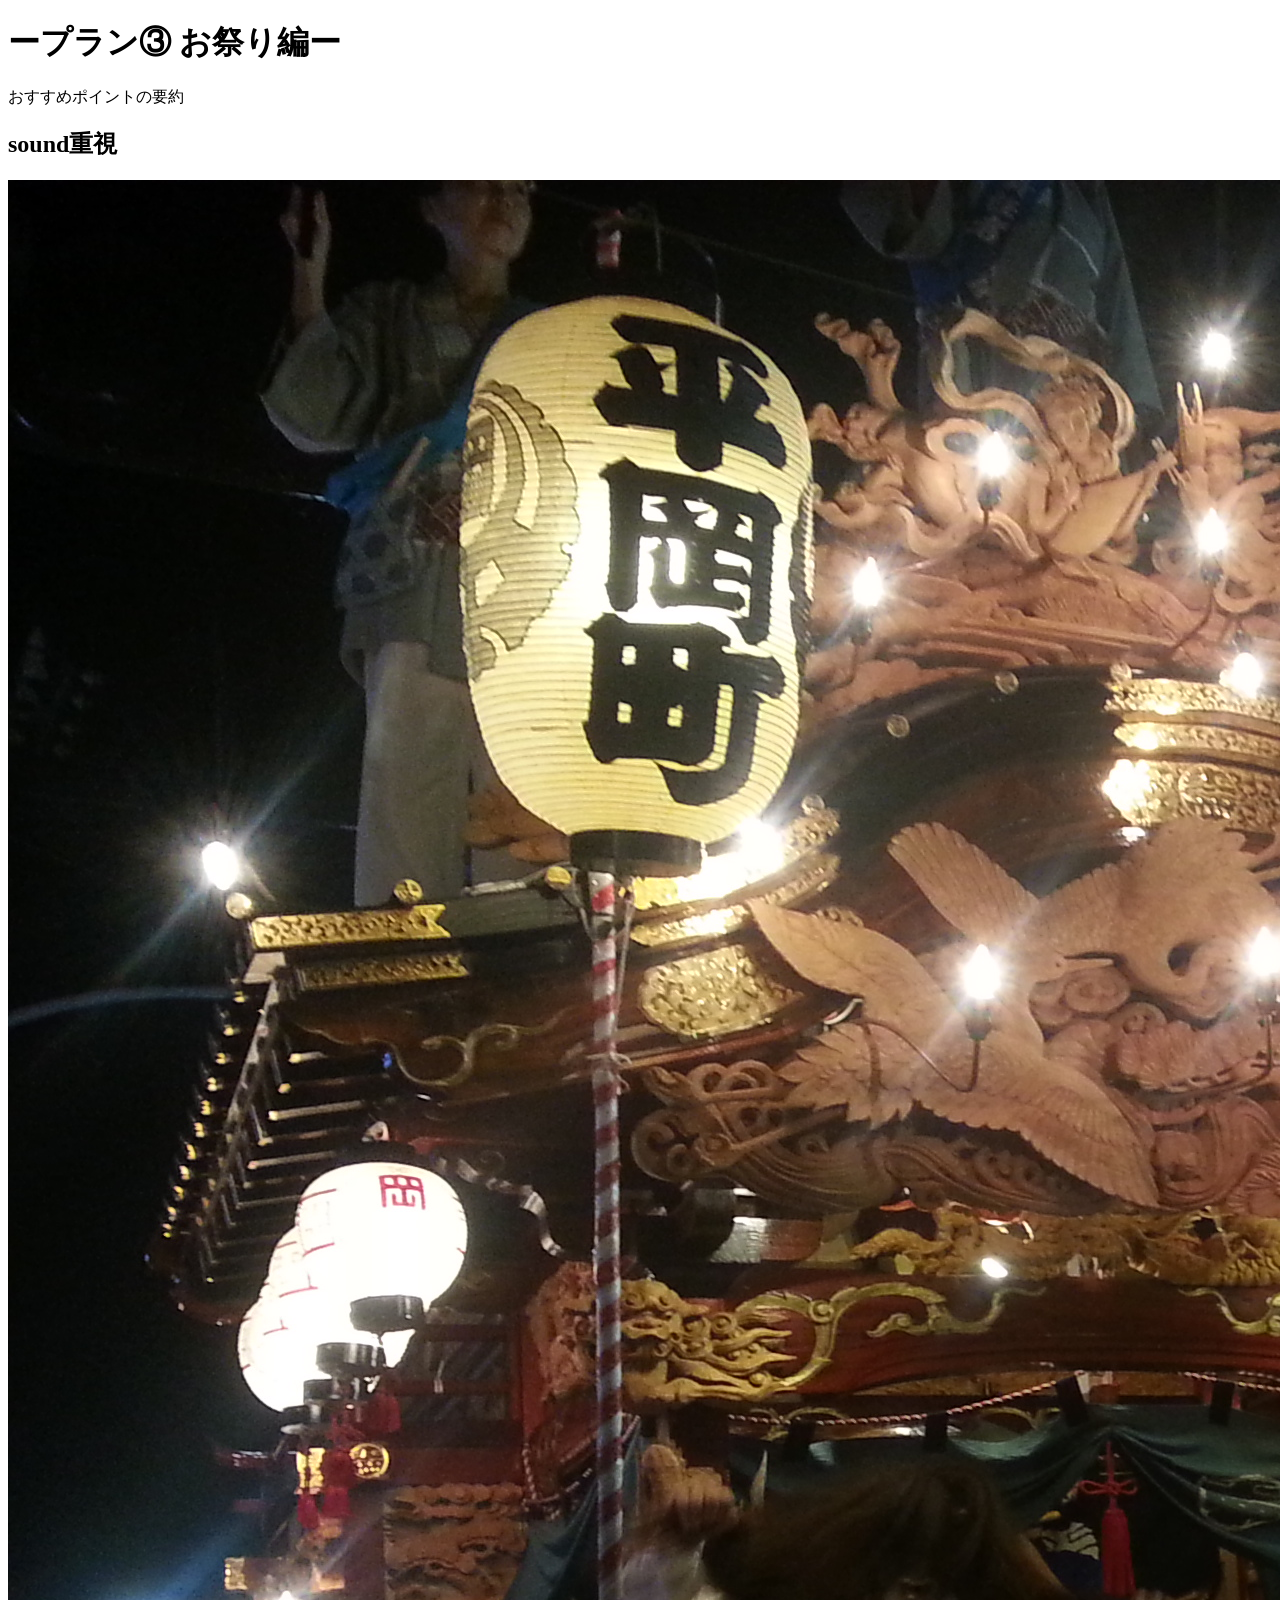
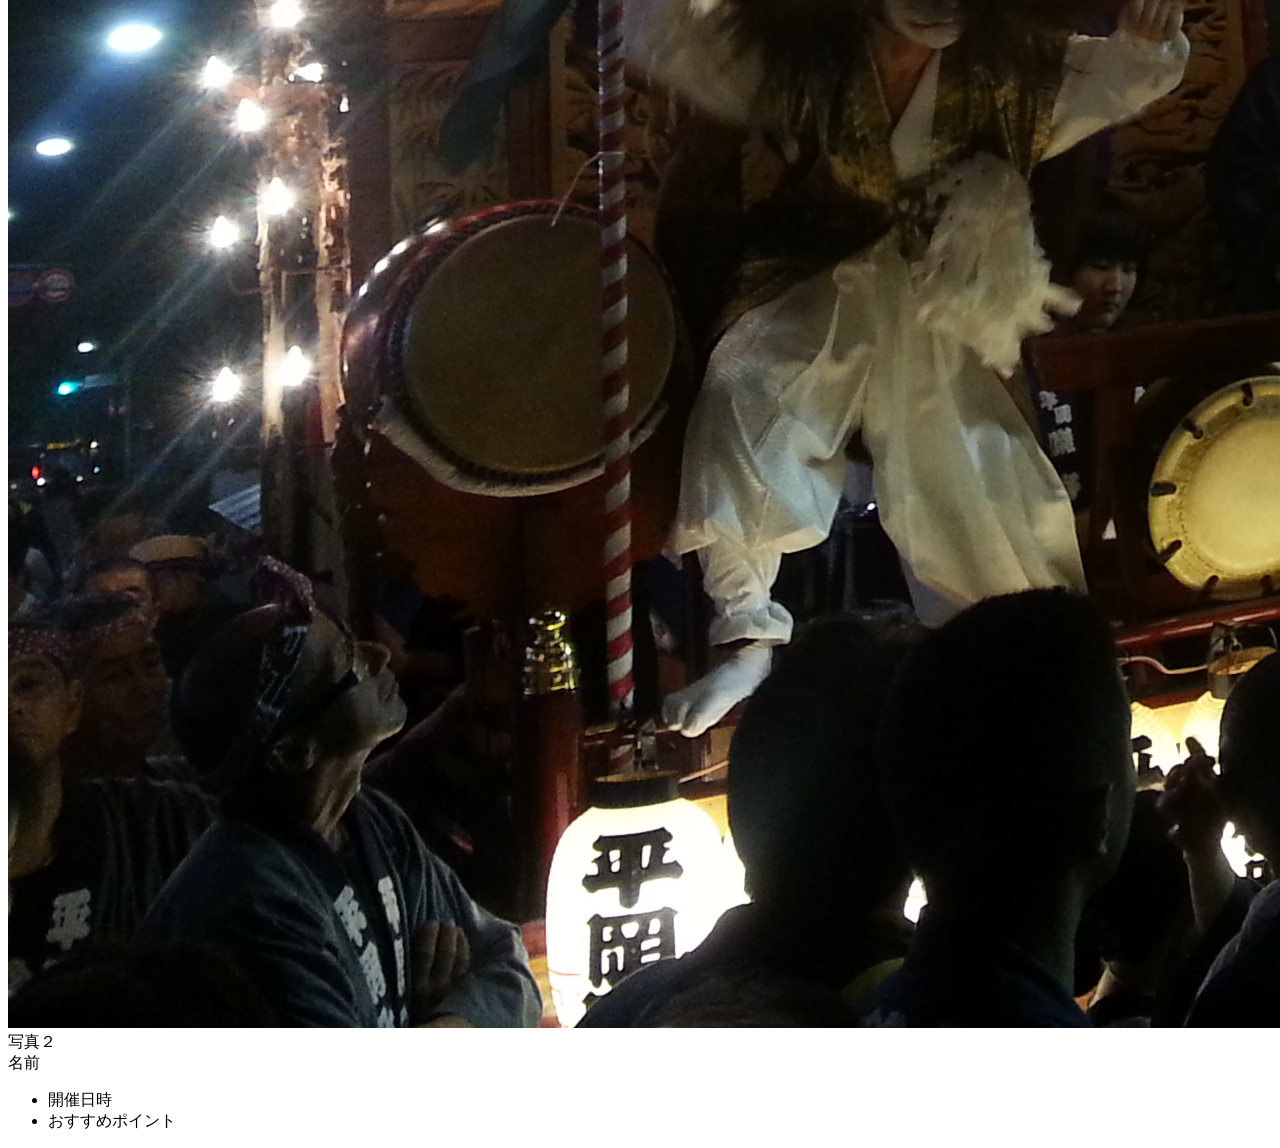
==== 3.html @ 7f780b73 "お祭り部分のhtml お祭りのhtml作りました" ====
<!DOCTYPE html>
<html lang="ja">
<head>
    <meta charset="UTF-8">
    <meta name="viewport" content="width=device-width, initial-scale=1.0">
    <title>プラン３-お祭り編-</title>
    <link rel="stylesheet" type="text/css" href="3.css">
</head>

<body>

    <header class="header">
        <h1 class="title-main">ープラン③ お祭り編ー</h1>
        <div class="summary-box">おすすめポイントの要約</div>
    </header>

    <!-- メインコンテンツ -->
    <main>
        <section class="content-section">
            <h2 class="section-title">sound重視</h2>

            <div class = "item1-1">
                <img src="images3/Hachioji-matsuri_(Dashi-kamichiku-hachiman-otsujiawase)_2.jpg" alt="八王子まつり
" width:200px>
            </div>

            <!-- 写真2 のブロック -->
            <div class="item-container">
                <div class="photo-box">写真２</div>
                <div class="info-box">
                    <div class="info-name">名前</div>
                    <ul class="info-details">
                        <li>開催日時</li>
                        <li>おすすめポイント</li>
                    </ul>
                </div>
            </div>

        </section>
    </main>

</body>
</html>
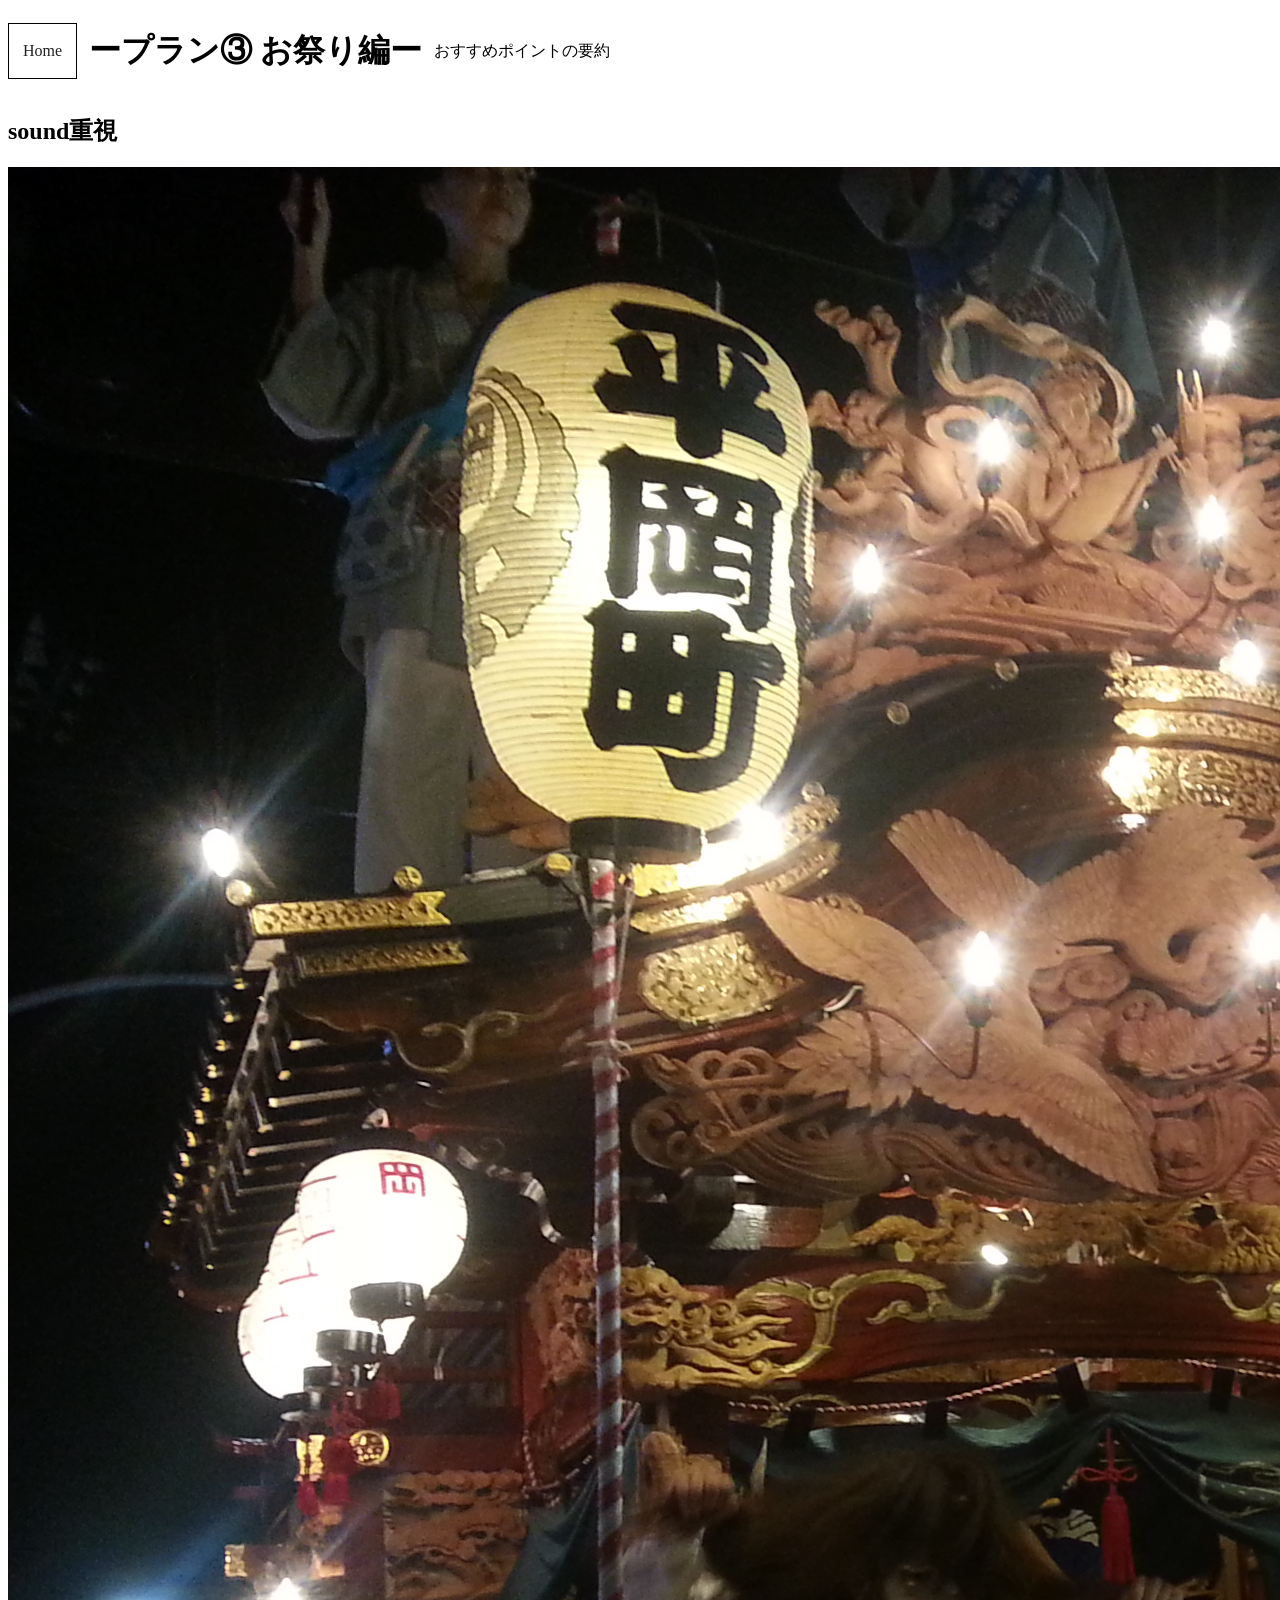
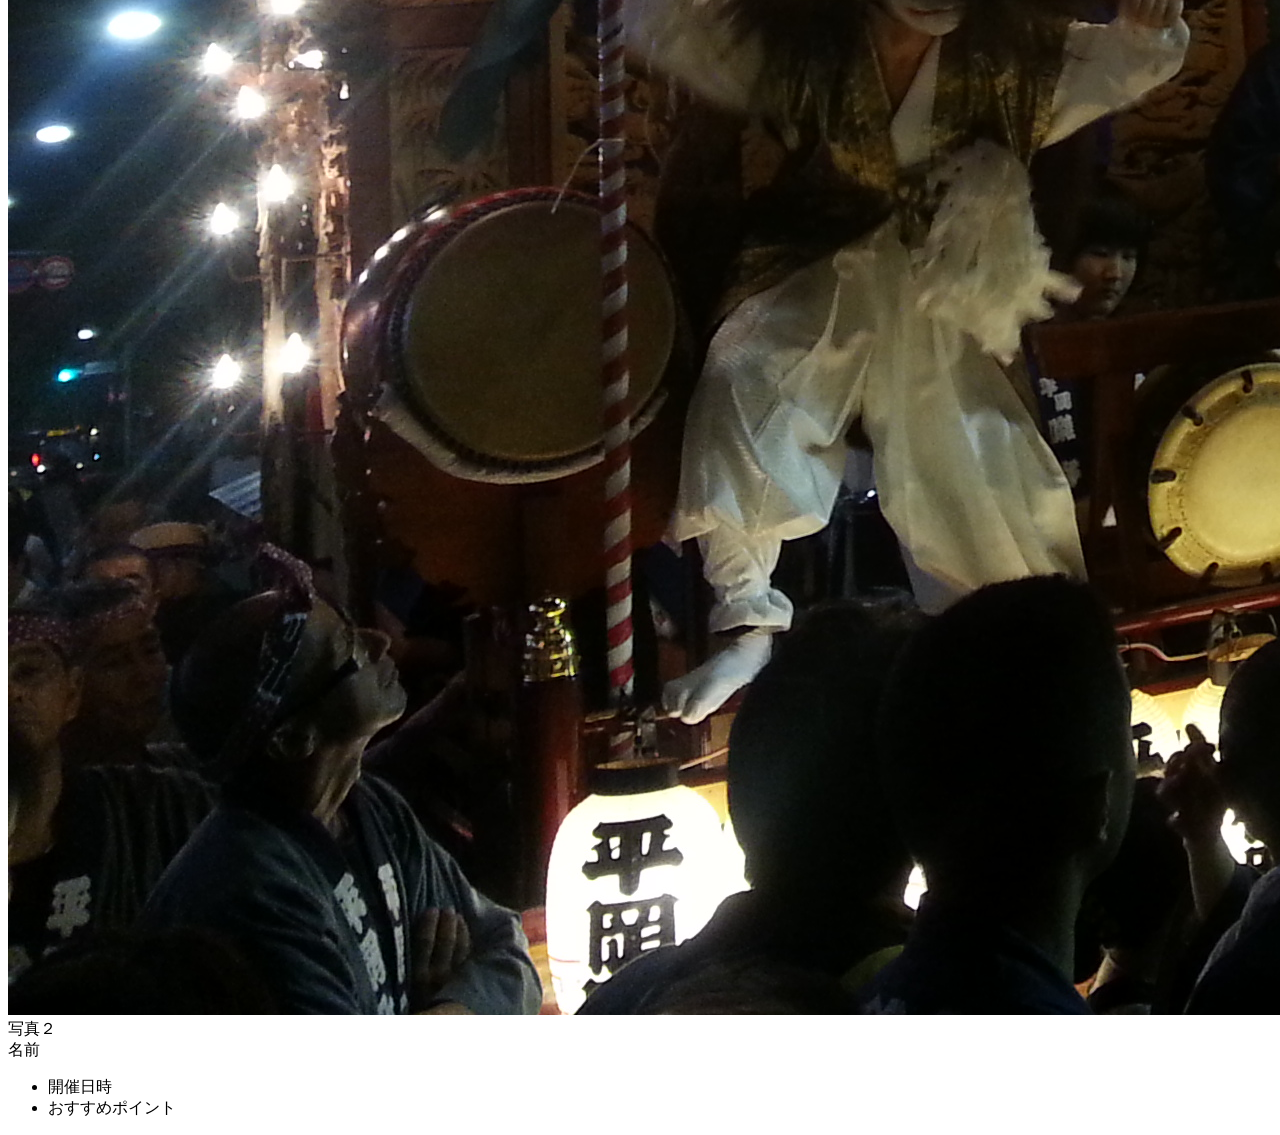
==== commit a23d396d: "mainscreenに戻るボタンを追加" ====
--- a/3.html
+++ b/3.html
@@ -9,7 +9,8 @@
 
 <body>
 
-    <header class="header">
+    <header class="header">
+        <a class="home-button" href="mainscreen.html">Home</a>
         <h1 class="title-main">ープラン③ お祭り編ー</h1>
         <div class="summary-box">おすすめポイントの要約</div>
     </header>
--- a/3.css
+++ b/3.css
@@ -0,0 +1,22 @@
+.header {
+    display: flex;
+    align-items: center;
+    gap: 12px;
+}
+
+.home-button {
+    display: inline-flex;
+    align-items: center;
+    justify-content: center;
+    min-height: 38px;
+    padding: 8px 14px;
+    color: #222;
+    background: #fff;
+    border: 1px solid #000;
+    text-decoration: none;
+}
+
+.home-button:hover {
+    color: #fff;
+    background: #222;
+}
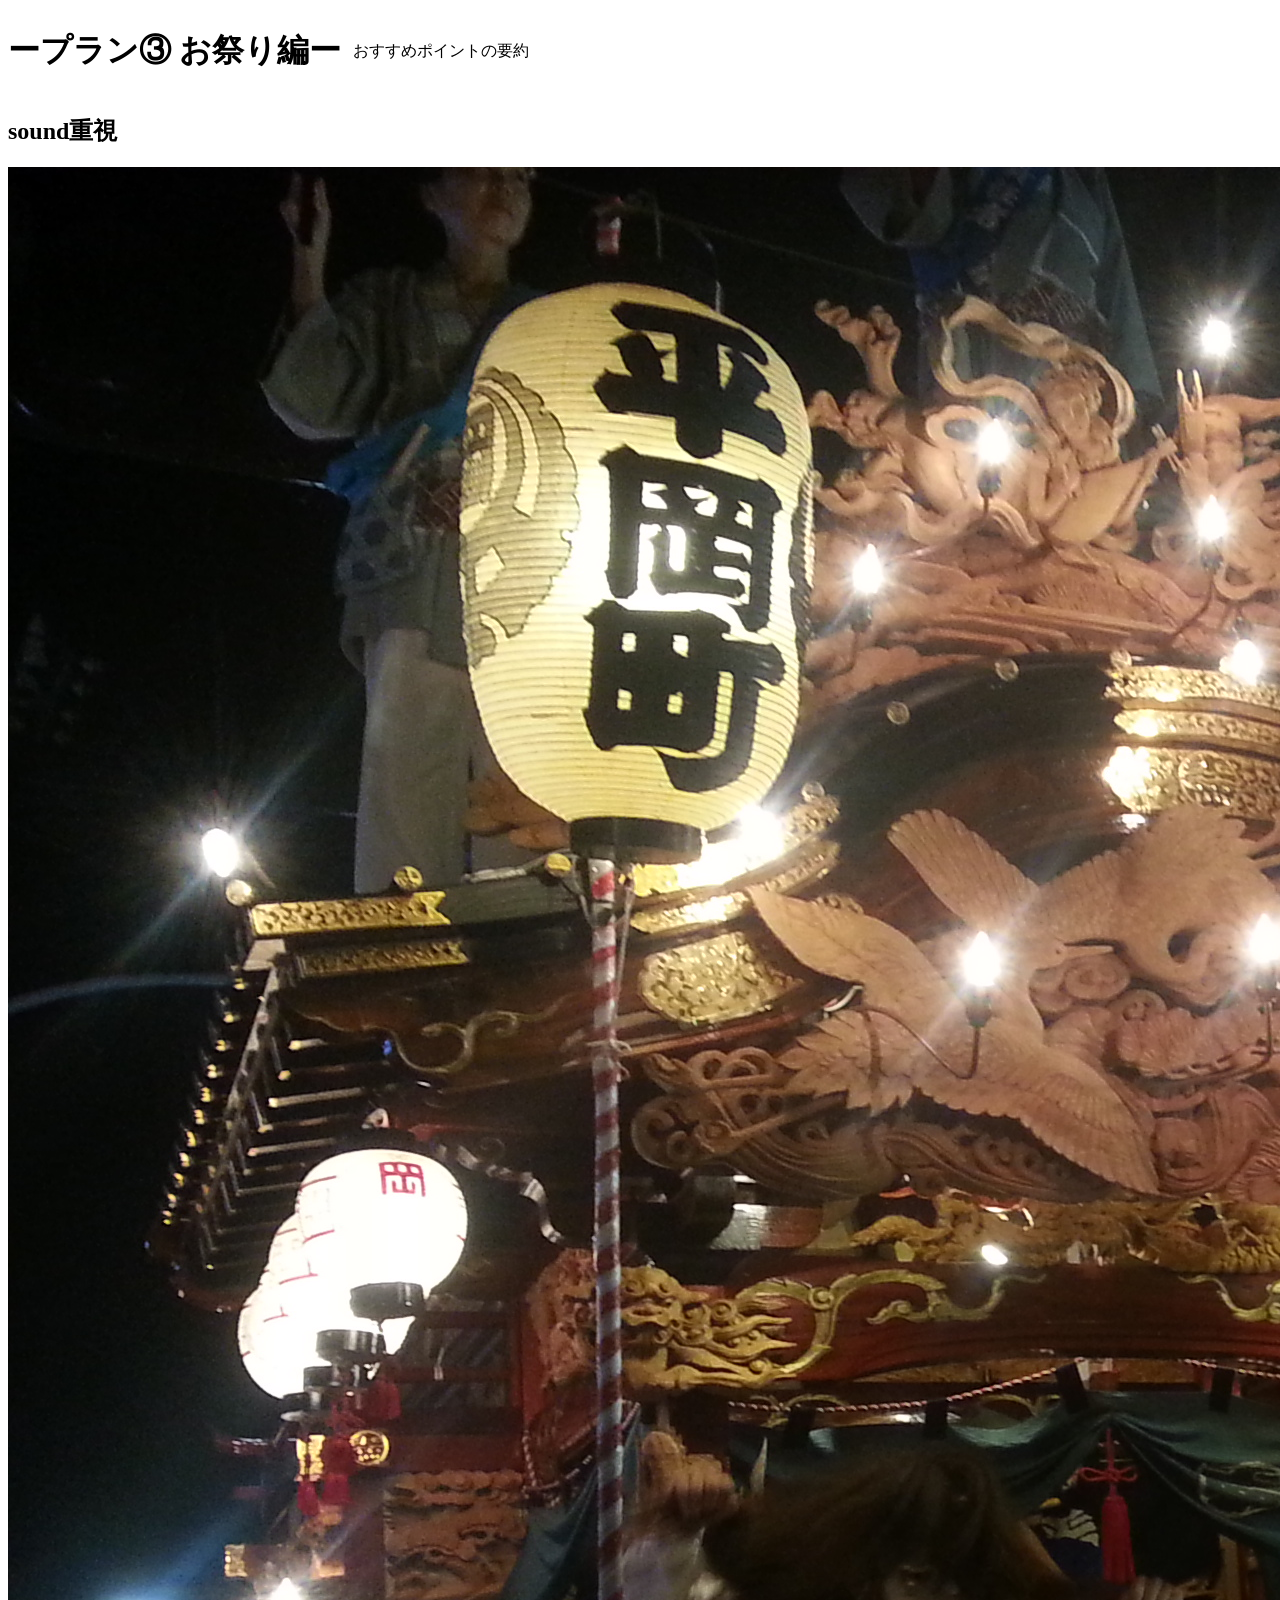
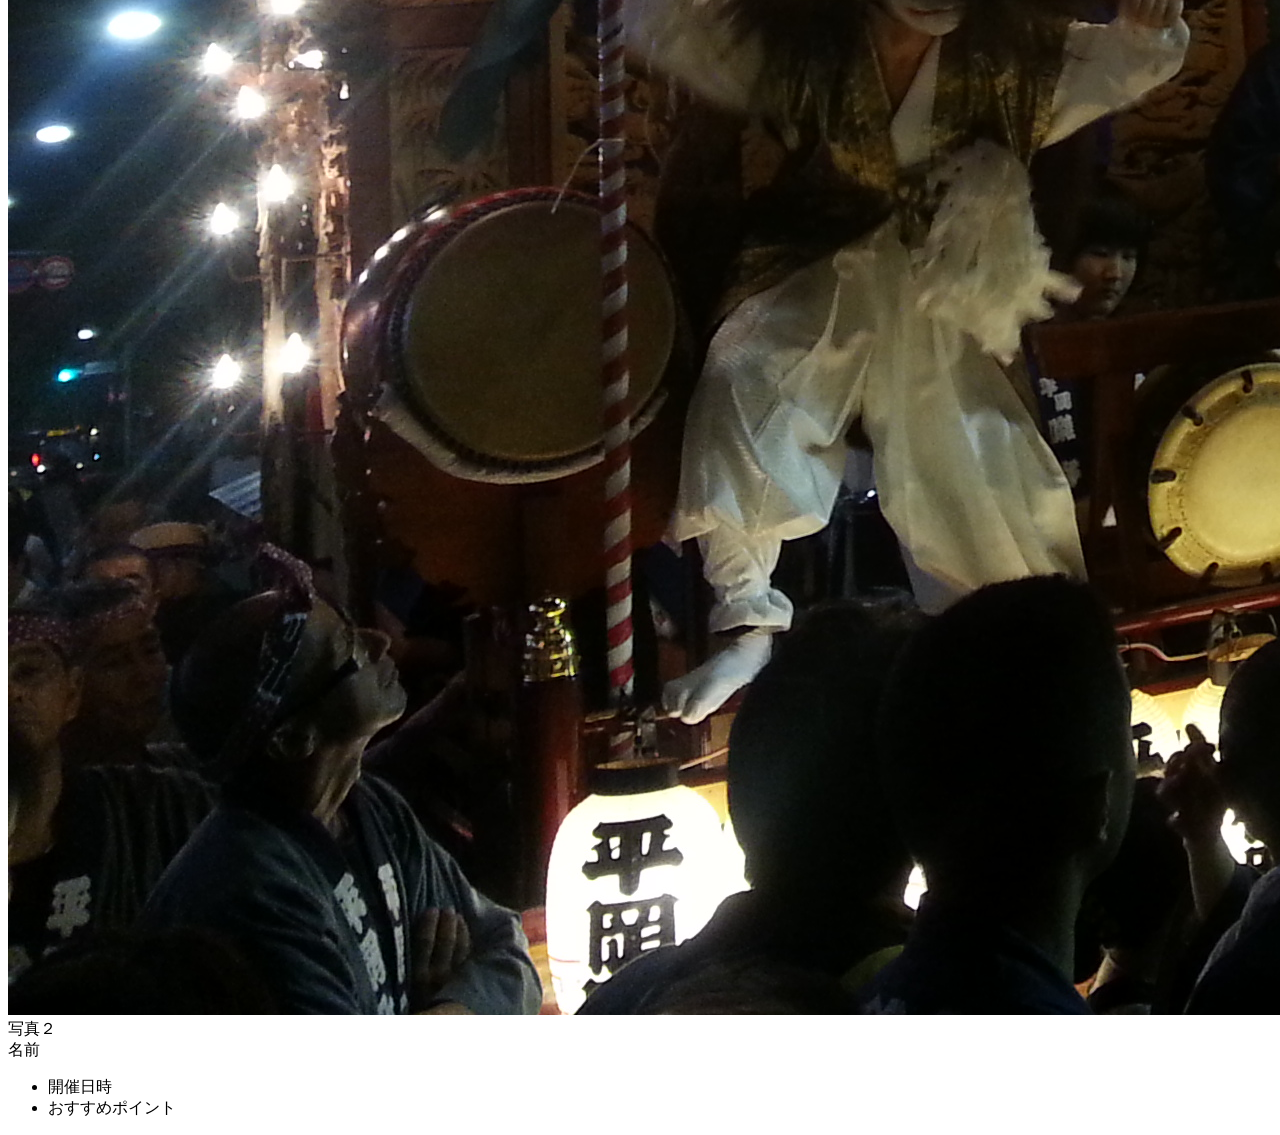
==== commit 33034d8d: "homeボタンを消した" ====
--- a/3.html
+++ b/3.html
@@ -10,7 +10,6 @@
 <body>
 
     <header class="header">
-        <a class="home-button" href="mainscreen.html">Home</a>
         <h1 class="title-main">ープラン③ お祭り編ー</h1>
         <div class="summary-box">おすすめポイントの要約</div>
     </header>
--- a/3.css
+++ b/3.css
@@ -3,20 +3,3 @@
     align-items: center;
     gap: 12px;
 }
-
-.home-button {
-    display: inline-flex;
-    align-items: center;
-    justify-content: center;
-    min-height: 38px;
-    padding: 8px 14px;
-    color: #222;
-    background: #fff;
-    border: 1px solid #000;
-    text-decoration: none;
-}
-
-.home-button:hover {
-    color: #fff;
-    background: #222;
-}
